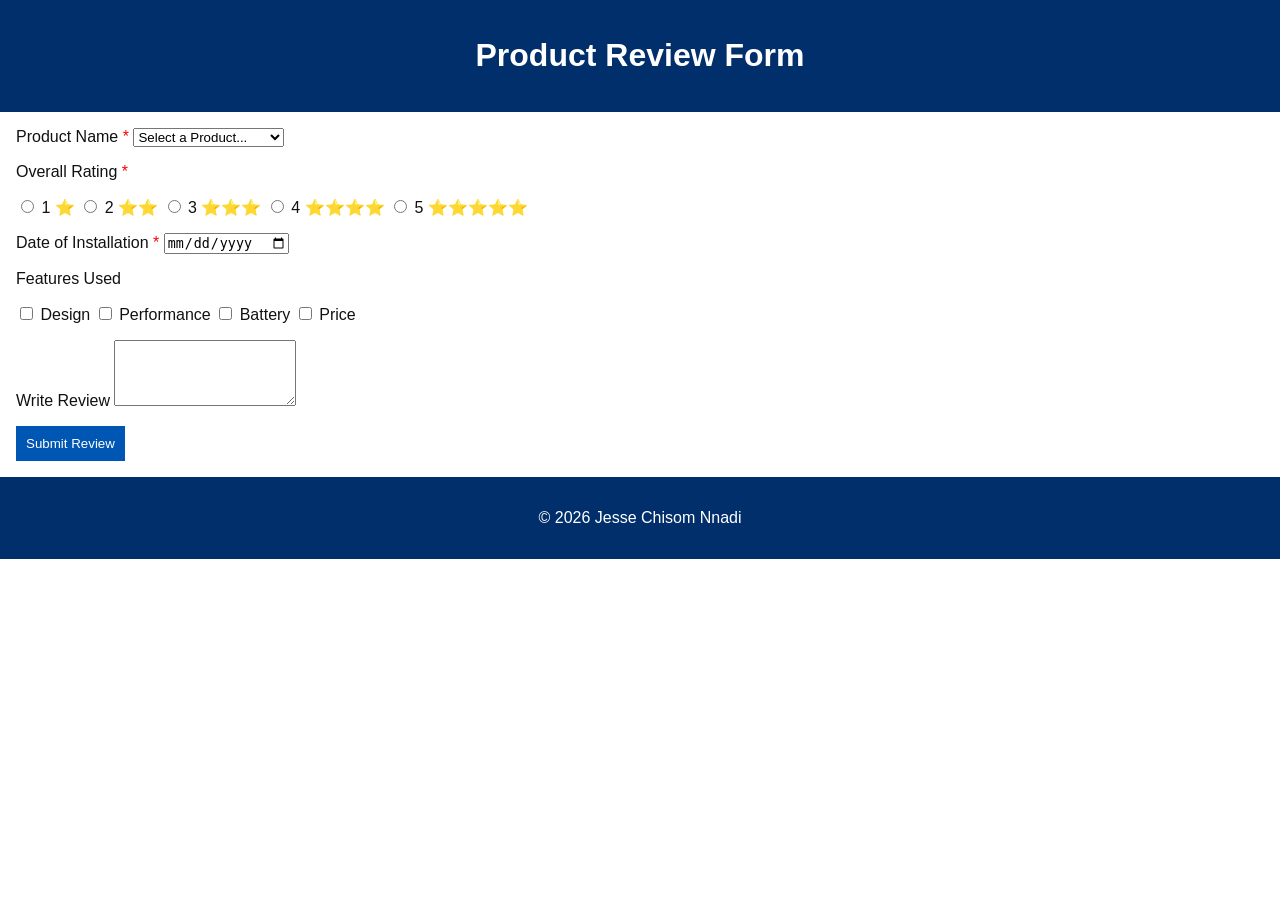
==== week 5 (2)/index.html @ 0e1e1c3b "imagine" ====
<!DOCTYPE html><html lang="en">
<head>
  <meta charset="UTF-8">
  <meta name="viewport" content="width=device-width, initial-scale=1.0">  <meta name="description" content="Submit a product review with rating and installation date.">
  <meta name="author" content="Jesse Chisom Nnadi">  <title>Product Review Form</title>  <link rel="stylesheet" href="styles/review.css">
  <script src="scripts/review.js" defer></script>
</head><body><header>
  <h1>Product Review Form</h1>
</header><main>  <form method="get" action="review.html"><div class="form-group">
  <label for="product">Product Name <span class="required">*</span></label>
  <select id="product" name="product" required>
    <option value="" disabled selected>Select a Product...</option>
  </select>
</div>

<div class="form-group">
  <p>Overall Rating <span class="required">*</span></p>

  <input type="radio" id="r1" name="rating" value="1" required>
  <label for="r1">1 ⭐</label>

  <input type="radio" id="r2" name="rating" value="2">
  <label for="r2">2 ⭐⭐</label>

  <input type="radio" id="r3" name="rating" value="3">
  <label for="r3">3 ⭐⭐⭐</label>

  <input type="radio" id="r4" name="rating" value="4">
  <label for="r4">4 ⭐⭐⭐⭐</label>

  <input type="radio" id="r5" name="rating" value="5">
  <label for="r5">5 ⭐⭐⭐⭐⭐</label>
</div>

<div class="form-group">
  <label for="date">Date of Installation <span class="required">*</span></label>
  <input type="date" id="date" name="date" required>
</div>

<div class="form-group">
  <p>Features Used</p>

  <input type="checkbox" id="design" name="features" value="design">
  <label for="design">Design</label>

  <input type="checkbox" id="performance" name="features" value="performance">
  <label for="performance">Performance</label>

  <input type="checkbox" id="battery" name="features" value="battery">
  <label for="battery">Battery</label>

  <input type="checkbox" id="price" name="features" value="price">
  <label for="price">Price</label>
</div>

<div class="form-group">
  <label for="review">Write Review</label>
  <textarea id="review" name="review" rows="4"></textarea>
</div>

<button type="submit">Submit Review</button>

  </form></main><footer>
  <p>&copy; 2026 Jesse Chisom Nnadi</p>
</footer></body>
</html>
---- week 5 (2)/styles/review.css ----
body {
  font-family: Arial, sans-serif;
  margin: 0;
  background: #ffffff;
  color: #111;
}

header, footer {
  background: #002f6c;
  color: white;
  text-align: center;
  padding: 1rem;
}

main {
  padding: 1rem;
}

.form-group {
  margin-bottom: 1rem;
}

.required {
  color: red;
}

button {
  background: #0056b3;
  color: white;
  padding: 10px;
  border: none;
}

button:hover {
  background: #003f80;
}
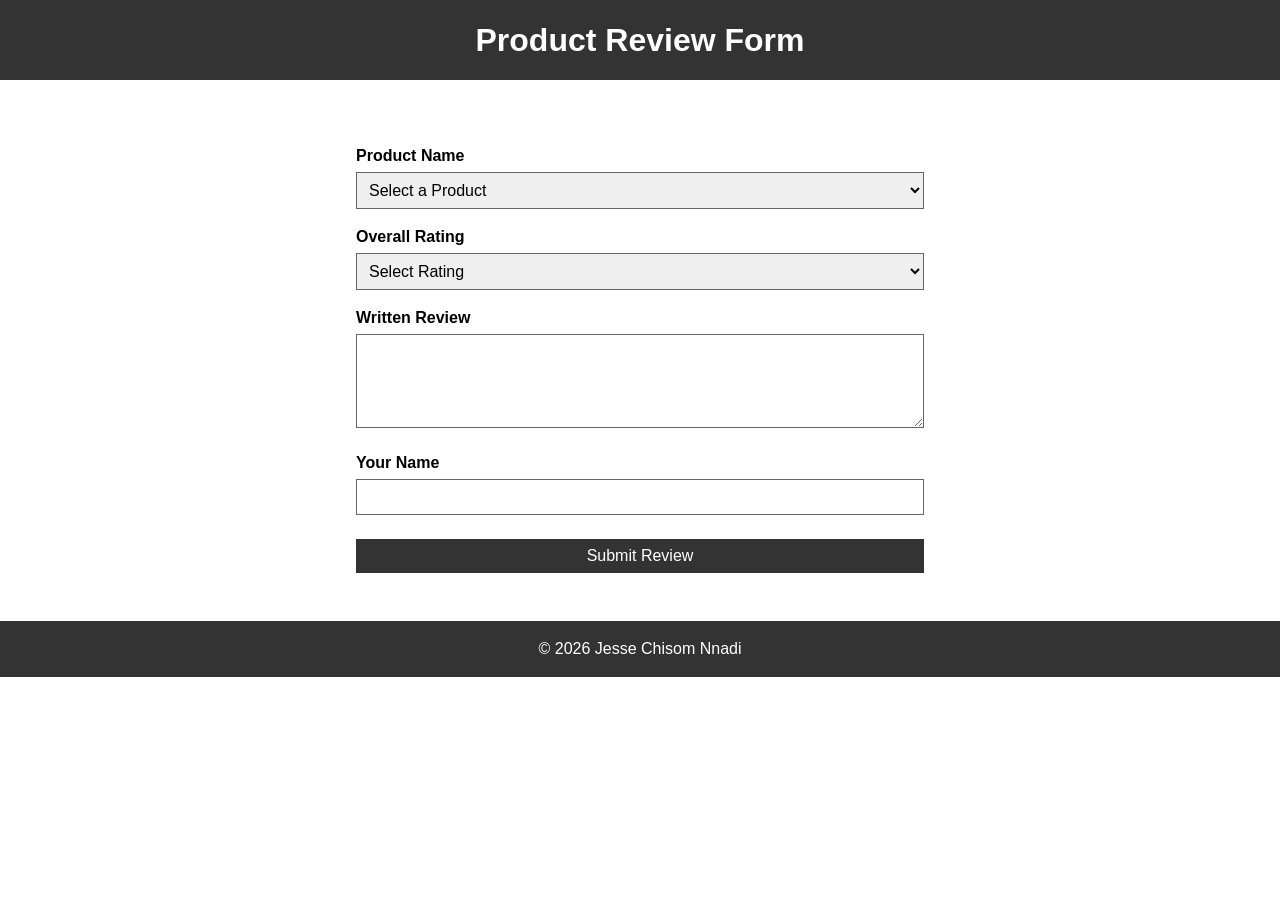
==== commit fc3d5398: "jesse" ====
--- a/week 5 (2)/index.html
+++ b/week 5 (2)/index.html
@@ -1,66 +1,42 @@
 <!DOCTYPE html><html lang="en">
 <head>
   <meta charset="UTF-8">
-  <meta name="viewport" content="width=device-width, initial-scale=1.0">  <meta name="description" content="Submit a product review with rating and installation date.">
-  <meta name="author" content="Jesse Chisom Nnadi">  <title>Product Review Form</title>  <link rel="stylesheet" href="styles/review.css">
+  <meta name="viewport" content="width=device-width, initial-scale=1.0">
+  <title>Product Review</title>  <link rel="stylesheet" href="styles/review.css">
   <script src="scripts/review.js" defer></script>
 </head><body><header>
   <h1>Product Review Form</h1>
-</header><main>  <form method="get" action="review.html"><div class="form-group">
-  <label for="product">Product Name <span class="required">*</span></label>
-  <select id="product" name="product" required>
-    <option value="" disabled selected>Select a Product...</option>
-  </select>
-</div>
+</header><main>
+  <form action="review.html" method="get"><!-- Product -->
+<label for="product">Product Name</label>
+<select id="product" name="product" required>
+  <option value="">Select a Product</option>
+</select>
 
-<div class="form-group">
-  <p>Overall Rating <span class="required">*</span></p>
+<!-- Rating -->
+<label for="rating">Overall Rating</label>
+<select id="rating" name="rating" required>
+  <option value="">Select Rating</option>
+  <option value="1">1 ⭐</option>
+  <option value="2">2 ⭐⭐</option>
+  <option value="3">3 ⭐⭐⭐</option>
+  <option value="4">4 ⭐⭐⭐⭐</option>
+  <option value="5">5 ⭐⭐⭐⭐⭐</option>
+</select>
 
-  <input type="radio" id="r1" name="rating" value="1" required>
-  <label for="r1">1 ⭐</label>
+<!-- Review -->
+<label for="review">Written Review</label>
+<textarea id="review" name="review" rows="4" required></textarea>
 
-  <input type="radio" id="r2" name="rating" value="2">
-  <label for="r2">2 ⭐⭐</label>
+<!-- Name -->
+<label for="username">Your Name</label>
+<input type="text" id="username" name="username" required>
 
-  <input type="radio" id="r3" name="rating" value="3">
-  <label for="r3">3 ⭐⭐⭐</label>
-
-  <input type="radio" id="r4" name="rating" value="4">
-  <label for="r4">4 ⭐⭐⭐⭐</label>
-
-  <input type="radio" id="r5" name="rating" value="5">
-  <label for="r5">5 ⭐⭐⭐⭐⭐</label>
-</div>
-
-<div class="form-group">
-  <label for="date">Date of Installation <span class="required">*</span></label>
-  <input type="date" id="date" name="date" required>
-</div>
-
-<div class="form-group">
-  <p>Features Used</p>
-
-  <input type="checkbox" id="design" name="features" value="design">
-  <label for="design">Design</label>
-
-  <input type="checkbox" id="performance" name="features" value="performance">
-  <label for="performance">Performance</label>
-
-  <input type="checkbox" id="battery" name="features" value="battery">
-  <label for="battery">Battery</label>
-
-  <input type="checkbox" id="price" name="features" value="price">
-  <label for="price">Price</label>
-</div>
-
-<div class="form-group">
-  <label for="review">Write Review</label>
-  <textarea id="review" name="review" rows="4"></textarea>
-</div>
-
+<!-- Submit -->
 <button type="submit">Submit Review</button>
 
-  </form></main><footer>
+  </form>
+</main><footer>
   <p>&copy; 2026 Jesse Chisom Nnadi</p>
 </footer></body>
 </html>
--- a/week 5 (2)/styles/review.css
+++ b/week 5 (2)/styles/review.css
@@ -1,36 +1,88 @@
+
+
+* {
+  margin: 0;
+  padding: 0;
+  box-sizing: border-box;
+  }
+
 body {
-  font-family: Arial, sans-serif;
-  margin: 0;
-  background: #ffffff;
-  color: #111;
+font-family: Arial, Helvetica, sans-serif;
+font-size: 16px;
+line-height: 1.5;
+background-color: #ffffff;
+color: #000000;
 }
 
-header, footer {
-  background: #002f6c;
-  color: white;
-  text-align: center;
-  padding: 1rem;
+header {
+background-color: #333333;
+color: #ffffff;
+padding: 1rem;
+text-align: center;
 }
 
 main {
-  padding: 1rem;
+max-width: 600px;
+margin: 2rem auto;
+padding: 1rem;
 }
 
-.form-group {
-  margin-bottom: 1rem;
+label {
+display: block;
+margin-top: 1rem;
+font-weight: bold;
 }
 
-.required {
-  color: red;
+input,
+select,
+textarea {
+width: 100%;
+padding: 0.5rem;
+margin-top: 0.25rem;
+border: 1px solid #666666;
+font-size: 1rem;
+}
+
+input:focus,
+select:focus,
+textarea:focus {
+outline: 2px solid #000000;
 }
 
 button {
-  background: #0056b3;
-  color: white;
-  padding: 10px;
-  border: none;
+width: 100%;
+margin-top: 1.5rem;
+padding: 0.5rem;
+background-color: #333333;
+color: #ffffff;
+border: none;
+font-size: 1rem;
+cursor: pointer;
 }
 
 button:hover {
-  background: #003f80;
+background-color: #000000;
+}
+
+#reviewCount {
+font-size: 1.8rem;
+font-weight: bold;
+text-align: center;
+margin-top: 1rem;
+}
+
+a {
+display: block;
+margin-top: 2rem;
+text-align: center;
+color: #000000;
+text-decoration: underline;
+}
+
+footer {
+margin-top: 2rem;
+padding: 1rem;
+text-align: center;
+background-color: #333333;
+color: #ffffff;
 }
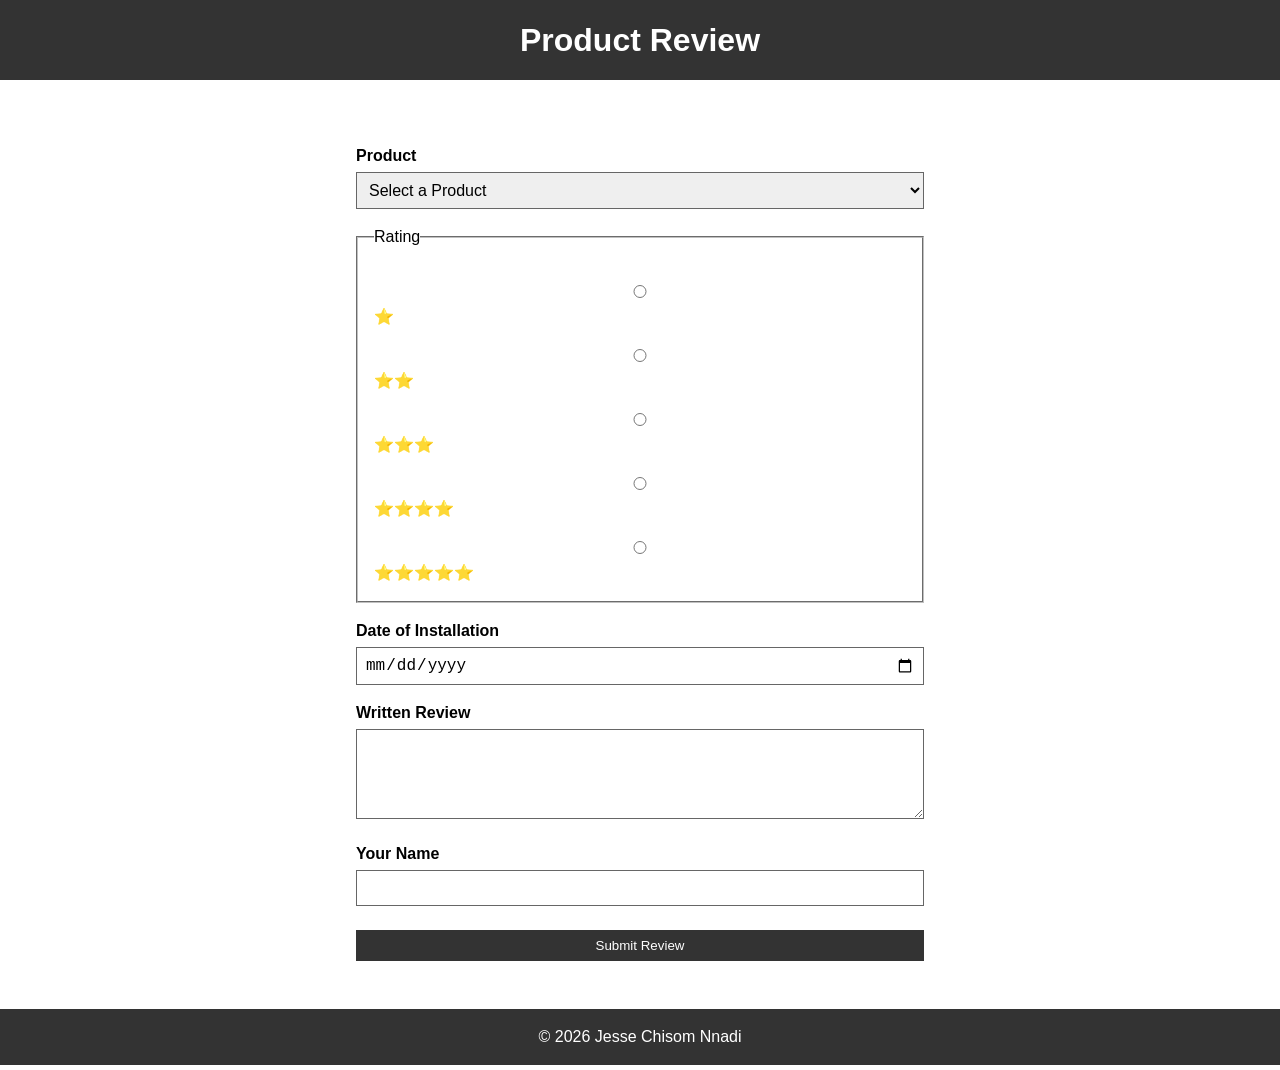
==== commit 1f280f17: "dozie" ====
--- a/week 5 (2)/index.html
+++ b/week 5 (2)/index.html
@@ -5,34 +5,31 @@
   <title>Product Review</title>  <link rel="stylesheet" href="styles/review.css">
   <script src="scripts/review.js" defer></script>
 </head><body><header>
-  <h1>Product Review Form</h1>
+  <h1>Product Review</h1>
 </header><main>
-  <form action="review.html" method="get"><!-- Product -->
-<label for="product">Product Name</label>
+  <form action="review.html" method="get"><label for="product">Product</label>
 <select id="product" name="product" required>
-  <option value="">Select a Product</option>
+  <option value="" disabled selected>Select a Product</option>
 </select>
 
-<!-- Rating -->
-<label for="rating">Overall Rating</label>
-<select id="rating" name="rating" required>
-  <option value="">Select Rating</option>
-  <option value="1">1 ⭐</option>
-  <option value="2">2 ⭐⭐</option>
-  <option value="3">3 ⭐⭐⭐</option>
-  <option value="4">4 ⭐⭐⭐⭐</option>
-  <option value="5">5 ⭐⭐⭐⭐⭐</option>
-</select>
+<fieldset>
+  <legend>Rating</legend>
+  <label><input type="radio" name="rating" value="1" required> ⭐</label>
+  <label><input type="radio" name="rating" value="2"> ⭐⭐</label>
+  <label><input type="radio" name="rating" value="3"> ⭐⭐⭐</label>
+  <label><input type="radio" name="rating" value="4"> ⭐⭐⭐⭐</label>
+  <label><input type="radio" name="rating" value="5"> ⭐⭐⭐⭐⭐</label>
+</fieldset>
 
-<!-- Review -->
+<label for="date">Date of Installation</label>
+<input type="date" id="date" name="date" required>
+
 <label for="review">Written Review</label>
 <textarea id="review" name="review" rows="4" required></textarea>
 
-<!-- Name -->
 <label for="username">Your Name</label>
 <input type="text" id="username" name="username" required>
 
-<!-- Submit -->
 <button type="submit">Submit Review</button>
 
   </form>
--- a/week 5 (2)/styles/review.css
+++ b/week 5 (2)/styles/review.css
@@ -1,4 +1,6 @@
-
+/* =========================
+review.css (FINAL CLEAN VERSION)
+========================= */
 
 * {
   margin: 0;
@@ -8,81 +10,94 @@
 
 body {
 font-family: Arial, Helvetica, sans-serif;
-font-size: 16px;
 line-height: 1.5;
 background-color: #ffffff;
 color: #000000;
 }
 
+/* Header */
 header {
-background-color: #333333;
-color: #ffffff;
+background-color: #333;
+color: #fff;
 padding: 1rem;
 text-align: center;
 }
 
+/* Main */
 main {
 max-width: 600px;
 margin: 2rem auto;
 padding: 1rem;
 }
 
+/* Labels */
 label {
 display: block;
 margin-top: 1rem;
 font-weight: bold;
 }
 
+/* Inputs */
 input,
 select,
 textarea {
 width: 100%;
 padding: 0.5rem;
 margin-top: 0.25rem;
-border: 1px solid #666666;
+border: 1px solid #666;
 font-size: 1rem;
 }
 
+/* Focus (Accessibility) */
 input:focus,
 select:focus,
 textarea:focus {
-outline: 2px solid #000000;
+outline: 2px solid #000;
 }
 
+/* Fieldset */
+fieldset {
+margin-top: 1rem;
+padding: 1rem;
+}
+
+/* Button */
 button {
+display: block;
 width: 100%;
 margin-top: 1.5rem;
 padding: 0.5rem;
-background-color: #333333;
-color: #ffffff;
+background-color: #333;
+color: #fff;
 border: none;
-font-size: 1rem;
 cursor: pointer;
 }
 
 button:hover {
-background-color: #000000;
+background-color: #000;
 }
 
+/* Review Count */
 #reviewCount {
-font-size: 1.8rem;
+font-size: 2rem;
 font-weight: bold;
 text-align: center;
 margin-top: 1rem;
 }
 
+/* Link */
 a {
 display: block;
 margin-top: 2rem;
 text-align: center;
-color: #000000;
-text-decoration: underline;
+color: #000;
 }
 
+/* Footer */
 footer {
 margin-top: 2rem;
 padding: 1rem;
 text-align: center;
-background-color: #333333;
-color: #ffffff;
+background-color: #333;
+color: #fff;
 }
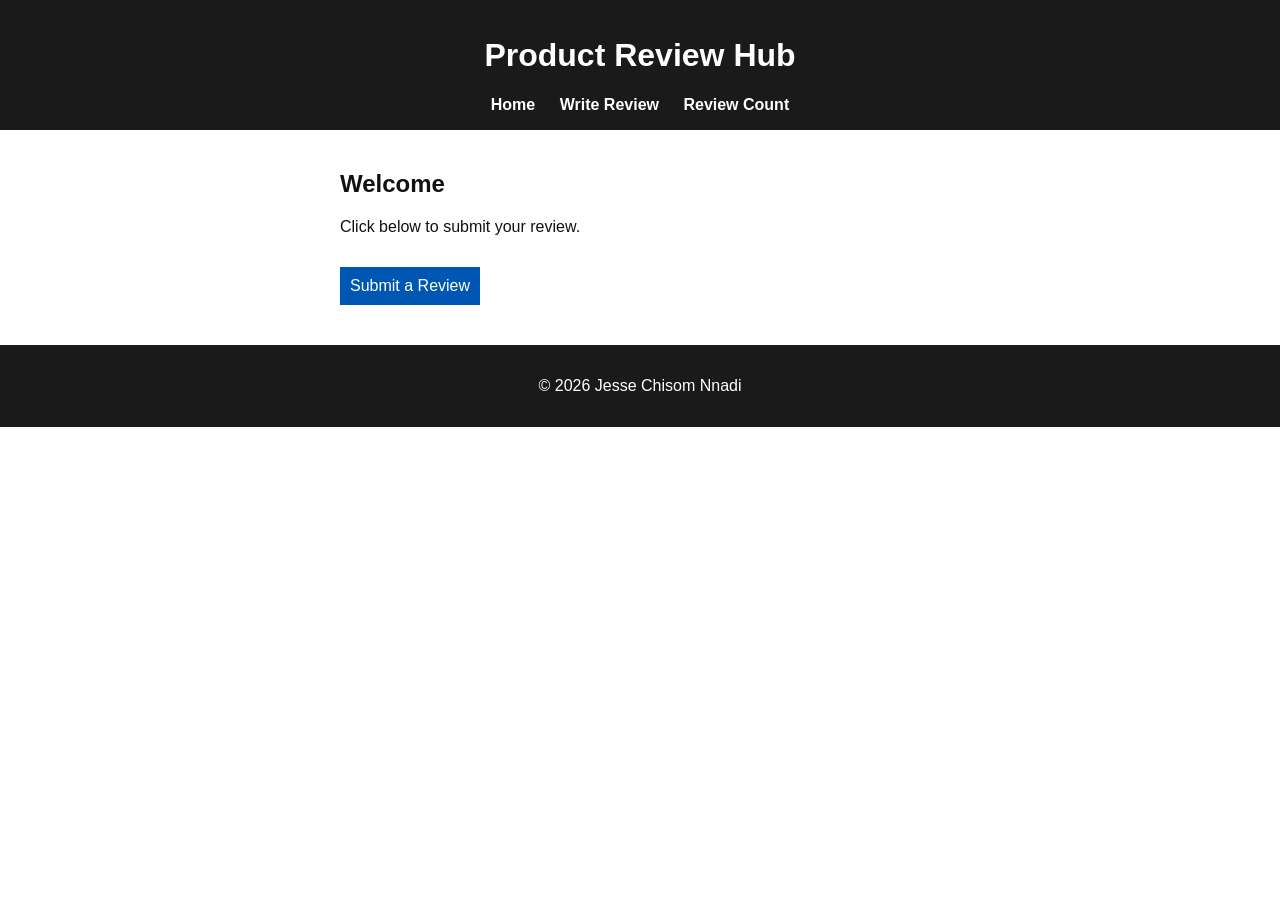
==== commit c196e034: "jesse" ====
--- a/week 5 (2)/index.html
+++ b/week 5 (2)/index.html
@@ -1,39 +1,33 @@
-<!DOCTYPE html><html lang="en">
+<!DOCTYPE html>
+<html lang="en">
 <head>
   <meta charset="UTF-8">
   <meta name="viewport" content="width=device-width, initial-scale=1.0">
-  <title>Product Review</title>  <link rel="stylesheet" href="styles/review.css">
-  <script src="scripts/review.js" defer></script>
-</head><body><header>
-  <h1>Product Review</h1>
-</header><main>
-  <form action="review.html" method="get"><label for="product">Product</label>
-<select id="product" name="product" required>
-  <option value="" disabled selected>Select a Product</option>
-</select>
+  <title>Home | Product Review</title>
+  <link rel="stylesheet" href="styles/review.css">
+</head>
 
-<fieldset>
-  <legend>Rating</legend>
-  <label><input type="radio" name="rating" value="1" required> ⭐</label>
-  <label><input type="radio" name="rating" value="2"> ⭐⭐</label>
-  <label><input type="radio" name="rating" value="3"> ⭐⭐⭐</label>
-  <label><input type="radio" name="rating" value="4"> ⭐⭐⭐⭐</label>
-  <label><input type="radio" name="rating" value="5"> ⭐⭐⭐⭐⭐</label>
-</fieldset>
+<body>
 
-<label for="date">Date of Installation</label>
-<input type="date" id="date" name="date" required>
+<header>
+  <h1>Product Review Hub</h1>
+  <nav>
+    <a href="index.html">Home</a>
+    <a href="form.html">Write Review</a>
+    <a href="review.html">Review Count</a>
+  </nav>
+</header>
 
-<label for="review">Written Review</label>
-<textarea id="review" name="review" rows="4" required></textarea>
+<main>
+  <h2>Welcome</h2>
+  <p>Click below to submit your review.</p>
 
-<label for="username">Your Name</label>
-<input type="text" id="username" name="username" required>
+  <a href="form.html" class="btn">Submit a Review</a>
+</main>
 
-<button type="submit">Submit Review</button>
+<footer>
+  <p>&copy; 2026 Jesse Chisom Nnadi</p>
+</footer>
 
-  </form>
-</main><footer>
-  <p>&copy; 2026 Jesse Chisom Nnadi</p>
-</footer></body>
+</body>
 </html>
--- a/week 5 (2)/styles/review.css
+++ b/week 5 (2)/styles/review.css
@@ -1,103 +1,65 @@
-/* =========================
-review.css (FINAL CLEAN VERSION)
-========================= */
-
-* {
+body {
+  font-family: Arial, sans-serif;
   margin: 0;
-  padding: 0;
-  box-sizing: border-box;
-  }
-
-body {
-font-family: Arial, Helvetica, sans-serif;
-line-height: 1.5;
-background-color: #ffffff;
-color: #000000;
+  background: #ffffff;
+  color: #111111; /* strong contrast */
 }
 
-/* Header */
 header {
-background-color: #333;
-color: #fff;
-padding: 1rem;
-text-align: center;
+  background: #1a1a1a;
+  color: #ffffff;
+  padding: 1rem;
+  text-align: center;
 }
 
-/* Main */
-main {
-max-width: 600px;
-margin: 2rem auto;
-padding: 1rem;
+nav a {
+  color: #ffffff;
+  margin: 0 10px;
+  text-decoration: none;
+  font-weight: bold;
 }
 
-/* Labels */
-label {
-display: block;
-margin-top: 1rem;
-font-weight: bold;
+main {
+  padding: 20px;
+  max-width: 600px;
+  margin: auto;
 }
 
-/* Inputs */
-input,
-select,
-textarea {
-width: 100%;
-padding: 0.5rem;
-margin-top: 0.25rem;
-border: 1px solid #666;
-font-size: 1rem;
+label {
+  display: block;
+  margin-top: 10px;
+  font-weight: bold;
 }
 
-/* Focus (Accessibility) */
-input:focus,
-select:focus,
-textarea:focus {
-outline: 2px solid #000;
+input, select, textarea {
+  width: 100%;
+  padding: 8px;
+  margin-top: 5px;
 }
 
-/* Fieldset */
 fieldset {
-margin-top: 1rem;
-padding: 1rem;
+  margin-top: 15px;
 }
 
-/* Button */
-button {
-display: block;
-width: 100%;
-margin-top: 1.5rem;
-padding: 0.5rem;
-background-color: #333;
-color: #fff;
-border: none;
-cursor: pointer;
+button, .btn {
+  display: inline-block;
+  margin-top: 15px;
+  padding: 10px;
+  background: #0056b3;
+  color: #ffffff;
+  border: none;
+  text-decoration: none;
+  cursor: pointer;
 }
 
-button:hover {
-background-color: #000;
+button:hover, .btn:hover {
+  background: #003f88;
 }
 
-/* Review Count */
-#reviewCount {
-font-size: 2rem;
-font-weight: bold;
-text-align: center;
-margin-top: 1rem;
-}
-
-/* Link */
-a {
-display: block;
-margin-top: 2rem;
-text-align: center;
-color: #000;
-}
-
-/* Footer */
 footer {
-margin-top: 2rem;
-padding: 1rem;
-text-align: center;
-background-color: #333;
-color: #fff;
+  text-align: center;
+  padding: 1rem;
+  background: #1a1a1a;
+  color: white;
+  margin-top: 20px;
 }
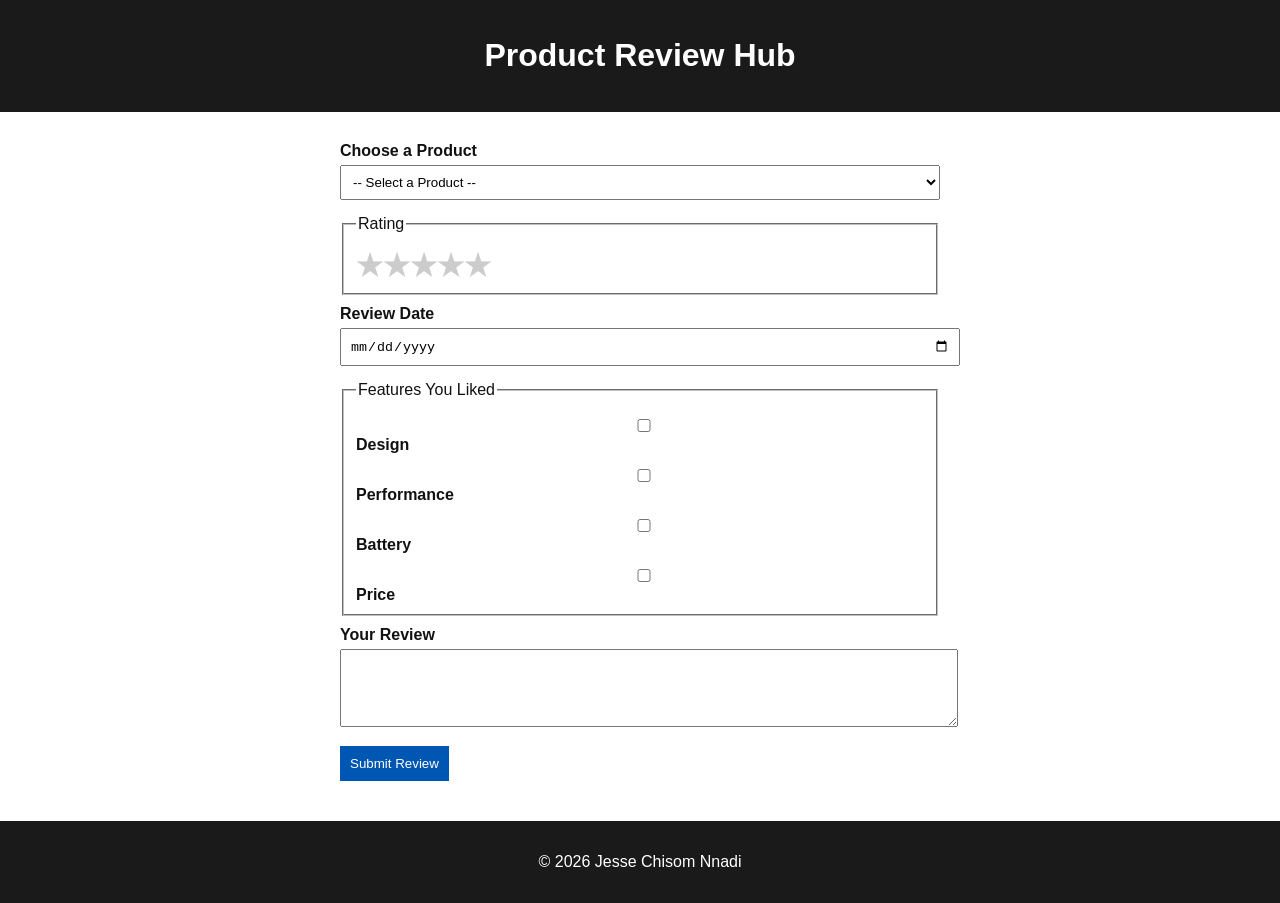
==== commit eb825b68: "done" ====
--- a/week 5 (2)/index.html
+++ b/week 5 (2)/index.html
@@ -3,7 +3,11 @@
 <head>
   <meta charset="UTF-8">
   <meta name="viewport" content="width=device-width, initial-scale=1.0">
+
   <title>Home | Product Review</title>
+  <meta name="description" content="Submit and track product reviews easily with our Product Review Hub.">
+  <meta name="author" content="Jesse Chisom Nnadi">
+
   <link rel="stylesheet" href="styles/review.css">
 </head>
 
@@ -11,23 +15,73 @@
 
 <header>
   <h1>Product Review Hub</h1>
-  <nav>
-    <a href="index.html">Home</a>
-    <a href="form.html">Write Review</a>
-    <a href="review.html">Review Count</a>
-  </nav>
 </header>
 
 <main>
-  <h2>Welcome</h2>
-  <p>Click below to submit your review.</p>
+  <form method="get" action="review.html">
 
-  <a href="form.html" class="btn">Submit a Review</a>
+    <!-- Product -->
+    <label for="product">Choose a Product</label>
+    <select id="product" name="product" required>
+      <option value="">-- Select a Product --</option>
+      <option value="phone">Phone</option>
+      <option value="laptop">Laptop</option>
+      <option value="tablet">Tablet</option>
+    </select>
+
+    <!-- ⭐ STAR RATING -->
+    <fieldset>
+      <legend>Rating</legend>
+
+      <div class="stars">
+        <input type="radio" id="star5" name="rating" value="5" required>
+        <label for="star5">★</label>
+
+        <input type="radio" id="star4" name="rating" value="4">
+        <label for="star4">★</label>
+
+        <input type="radio" id="star3" name="rating" value="3">
+        <label for="star3">★</label>
+
+        <input type="radio" id="star2" name="rating" value="2">
+        <label for="star2">★</label>
+
+        <input type="radio" id="star1" name="rating" value="1">
+        <label for="star1">★</label>
+      </div>
+
+    </fieldset>
+
+    <!-- Date -->
+    <label for="date">Review Date</label>
+    <input type="date" id="date" name="date" required>
+
+    <!-- Features -->
+    <fieldset>
+      <legend>Features You Liked</legend>
+
+      <label><input type="checkbox" name="features" value="design"> Design</label>
+      <label><input type="checkbox" name="features" value="performance"> Performance</label>
+      <label><input type="checkbox" name="features" value="battery"> Battery</label>
+      <label><input type="checkbox" name="features" value="price"> Price</label>
+
+    </fieldset>
+
+    <!-- Review -->
+    <label for="review">Your Review</label>
+    <textarea id="review" name="review" rows="4"></textarea>
+
+    <!-- Submit -->
+    <button type="submit">Submit Review</button>
+
+  </form>
 </main>
 
 <footer>
   <p>&copy; 2026 Jesse Chisom Nnadi</p>
 </footer>
 
+<script src="scripts/review.js"></script>
+
 </body>
 </html>
--- a/week 5 (2)/styles/review.css
+++ b/week 5 (2)/styles/review.css
@@ -2,7 +2,7 @@
   font-family: Arial, sans-serif;
   margin: 0;
   background: #ffffff;
-  color: #111111; /* strong contrast */
+  color: #111111;
 }
 
 header {
@@ -10,13 +10,6 @@
   color: #ffffff;
   padding: 1rem;
   text-align: center;
-}
-
-nav a {
-  color: #ffffff;
-  margin: 0 10px;
-  text-decoration: none;
-  font-weight: bold;
 }
 
 main {
@@ -62,4 +55,30 @@
   background: #1a1a1a;
   color: white;
   margin-top: 20px;
+}
+
+/* ⭐ STAR RATING */
+.stars {
+  display: flex;
+  flex-direction: row-reverse;
+  justify-content: flex-end;
+}
+
+.stars input {
+  display: none;
+}
+
+.stars label {
+  font-size: 30px;
+  color: #ccc;
+  cursor: pointer;
+}
+
+.stars input:checked ~ label {
+  color: gold;
+}
+
+.stars label:hover,
+.stars label:hover ~ label {
+  color: gold;
 }
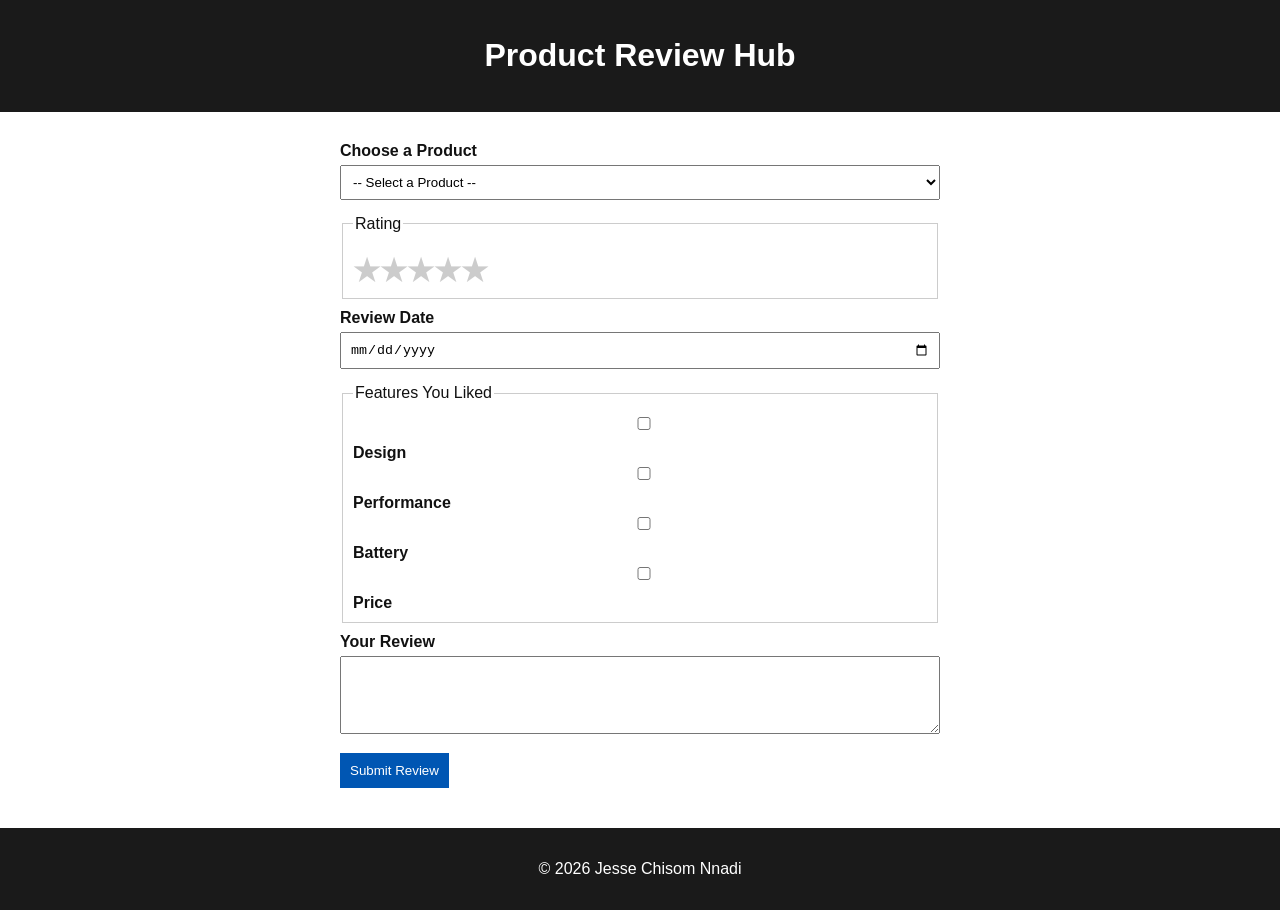
==== commit a479e3bd: "yhh" ====
--- a/week 5 (2)/index.html
+++ b/week 5 (2)/index.html
@@ -9,6 +9,7 @@
   <meta name="author" content="Jesse Chisom Nnadi">
 
   <link rel="stylesheet" href="styles/review.css">
+  <script src="scripts/review.js" defer></script>
 </head>
 
 <body>
@@ -20,16 +21,16 @@
 <main>
   <form method="get" action="review.html">
 
-    <!-- Product -->
+    <!-- SELECT (FIXED) -->
     <label for="product">Choose a Product</label>
     <select id="product" name="product" required>
-      <option value="">-- Select a Product --</option>
+      <option value="" disabled selected>-- Select a Product --</option>
       <option value="phone">Phone</option>
       <option value="laptop">Laptop</option>
       <option value="tablet">Tablet</option>
     </select>
 
-    <!-- ⭐ STAR RATING -->
+    <!-- ⭐ STAR RATING (FIXED REQUIRED) -->
     <fieldset>
       <legend>Rating</legend>
 
@@ -37,41 +38,48 @@
         <input type="radio" id="star5" name="rating" value="5" required>
         <label for="star5">★</label>
 
-        <input type="radio" id="star4" name="rating" value="4">
+        <input type="radio" id="star4" name="rating" value="4" required>
         <label for="star4">★</label>
 
-        <input type="radio" id="star3" name="rating" value="3">
+        <input type="radio" id="star3" name="rating" value="3" required>
         <label for="star3">★</label>
 
-        <input type="radio" id="star2" name="rating" value="2">
+        <input type="radio" id="star2" name="rating" value="2" required>
         <label for="star2">★</label>
 
-        <input type="radio" id="star1" name="rating" value="1">
+        <input type="radio" id="star1" name="rating" value="1" required>
         <label for="star1">★</label>
       </div>
 
     </fieldset>
 
-    <!-- Date -->
+    <!-- DATE -->
     <label for="date">Review Date</label>
     <input type="date" id="date" name="date" required>
 
-    <!-- Features -->
+    <!-- CHECKBOXES (FIXED IDS + LABELS) -->
     <fieldset>
       <legend>Features You Liked</legend>
 
-      <label><input type="checkbox" name="features" value="design"> Design</label>
-      <label><input type="checkbox" name="features" value="performance"> Performance</label>
-      <label><input type="checkbox" name="features" value="battery"> Battery</label>
-      <label><input type="checkbox" name="features" value="price"> Price</label>
+      <input type="checkbox" id="design" name="features" value="design">
+      <label for="design">Design</label>
+
+      <input type="checkbox" id="performance" name="features" value="performance">
+      <label for="performance">Performance</label>
+
+      <input type="checkbox" id="battery" name="features" value="battery">
+      <label for="battery">Battery</label>
+
+      <input type="checkbox" id="price" name="features" value="price">
+      <label for="price">Price</label>
 
     </fieldset>
 
-    <!-- Review -->
+    <!-- TEXTAREA -->
     <label for="review">Your Review</label>
     <textarea id="review" name="review" rows="4"></textarea>
 
-    <!-- Submit -->
+    <!-- SUBMIT -->
     <button type="submit">Submit Review</button>
 
   </form>
@@ -81,7 +89,5 @@
   <p>&copy; 2026 Jesse Chisom Nnadi</p>
 </footer>
 
-<script src="scripts/review.js"></script>
-
 </body>
 </html>
--- a/week 5 (2)/styles/review.css
+++ b/week 5 (2)/styles/review.css
@@ -1,3 +1,4 @@
+/* GENERAL */
 body {
   font-family: Arial, sans-serif;
   margin: 0;
@@ -5,6 +6,7 @@
   color: #111111;
 }
 
+/* HEADER */
 header {
   background: #1a1a1a;
   color: #ffffff;
@@ -12,29 +14,38 @@
   text-align: center;
 }
 
+/* MAIN CONTENT */
 main {
   padding: 20px;
   max-width: 600px;
   margin: auto;
 }
 
+/* FORM ELEMENTS */
 label {
   display: block;
   margin-top: 10px;
   font-weight: bold;
 }
 
-input, select, textarea {
+input,
+select,
+textarea {
   width: 100%;
   padding: 8px;
   margin-top: 5px;
+  box-sizing: border-box;
 }
 
 fieldset {
   margin-top: 15px;
+  border: 1px solid #ccc;
+  padding: 10px;
 }
 
-button, .btn {
+/* BUTTONS */
+button,
+.btn {
   display: inline-block;
   margin-top: 15px;
   padding: 10px;
@@ -43,12 +54,15 @@
   border: none;
   text-decoration: none;
   cursor: pointer;
+  text-align: center;
 }
 
-button:hover, .btn:hover {
+button:hover,
+.btn:hover {
   background: #003f88;
 }
 
+/* FOOTER */
 footer {
   text-align: center;
   padding: 1rem;
@@ -81,4 +95,20 @@
 .stars label:hover,
 .stars label:hover ~ label {
   color: gold;
+}
+
+/* 📱 MEDIA QUERY (REQUIRED) */
+@media (max-width: 600px) {
+  main {
+    padding: 10px;
+  }
+
+  .stars label {
+    font-size: 24px;
+  }
+
+  button,
+  .btn {
+    width: 100%;
+  }
 }
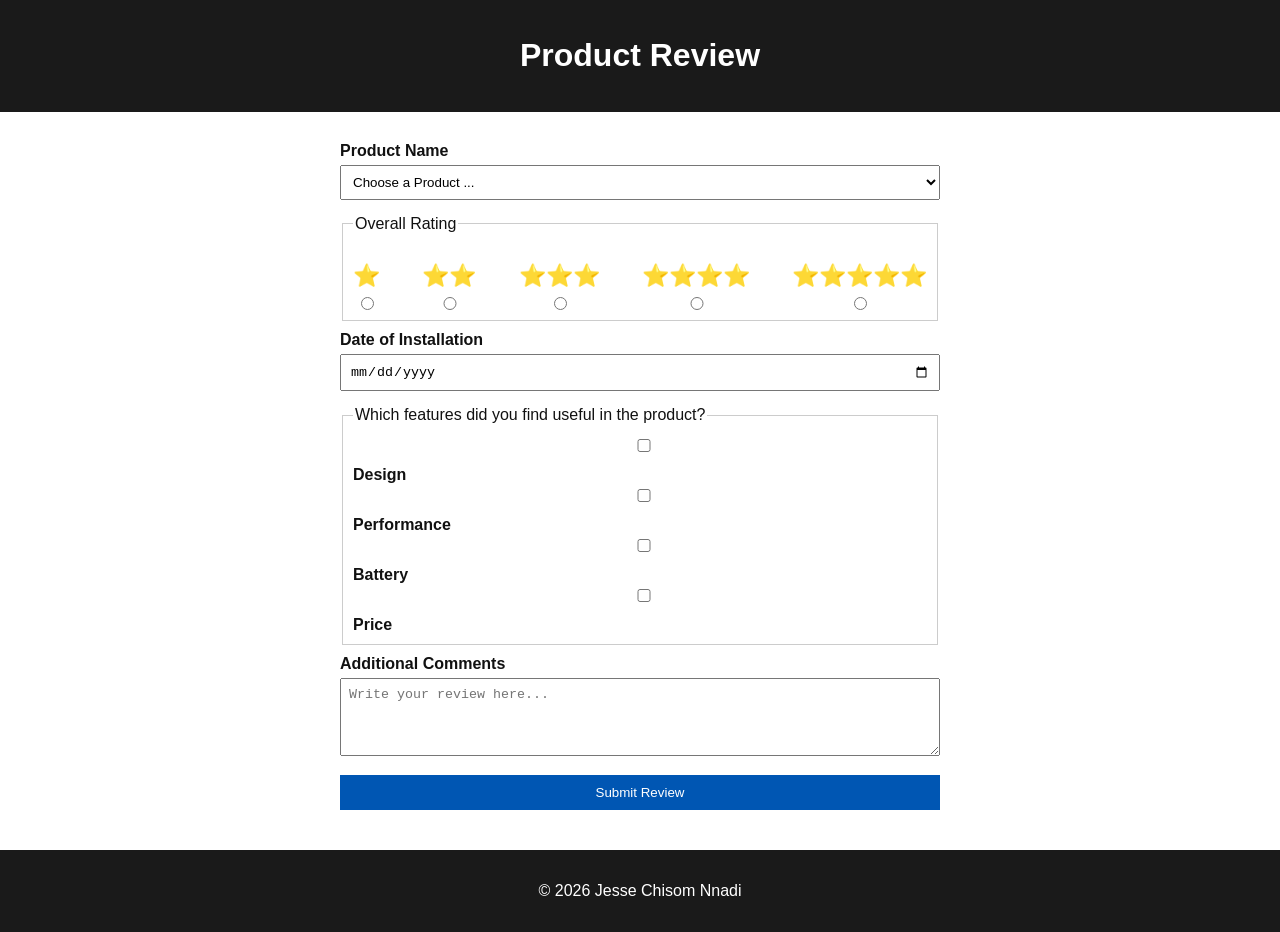
==== commit d73ce005: "yep" ====
--- a/week 5 (2)/index.html
+++ b/week 5 (2)/index.html
@@ -4,62 +4,72 @@
   <meta charset="UTF-8">
   <meta name="viewport" content="width=device-width, initial-scale=1.0">
 
-  <title>Home | Product Review</title>
-  <meta name="description" content="Submit and track product reviews easily with our Product Review Hub.">
+  <title>Product Review</title>
+  <meta name="description" content="Submit a product review">
   <meta name="author" content="Jesse Chisom Nnadi">
 
   <link rel="stylesheet" href="styles/review.css">
-  <script src="scripts/review.js" defer></script>
 </head>
 
 <body>
 
 <header>
-  <h1>Product Review Hub</h1>
+  <h1>Product Review</h1>
 </header>
 
 <main>
   <form method="get" action="review.html">
 
-    <!-- SELECT (FIXED) -->
-    <label for="product">Choose a Product</label>
+    <!-- PRODUCT -->
+    <label for="product">Product Name</label>
     <select id="product" name="product" required>
-      <option value="" disabled selected>-- Select a Product --</option>
+      <option value="" disabled selected>Choose a Product ...</option>
       <option value="phone">Phone</option>
       <option value="laptop">Laptop</option>
       <option value="tablet">Tablet</option>
     </select>
 
-    <!-- ⭐ STAR RATING (FIXED REQUIRED) -->
+    <!-- ⭐ RATING -->
     <fieldset>
-      <legend>Rating</legend>
+      <legend>Overall Rating</legend>
 
-      <div class="stars">
-        <input type="radio" id="star5" name="rating" value="5" required>
-        <label for="star5">★</label>
+      <div class="star-group">
 
-        <input type="radio" id="star4" name="rating" value="4" required>
-        <label for="star4">★</label>
+        <label for="rate1">
+          ⭐
+          <input type="radio" id="rate1" name="rating" value="1" required>
+        </label>
 
-        <input type="radio" id="star3" name="rating" value="3" required>
-        <label for="star3">★</label>
+        <label for="rate2">
+          ⭐⭐
+          <input type="radio" id="rate2" name="rating" value="2" required>
+        </label>
 
-        <input type="radio" id="star2" name="rating" value="2" required>
-        <label for="star2">★</label>
+        <label for="rate3">
+          ⭐⭐⭐
+          <input type="radio" id="rate3" name="rating" value="3" required>
+        </label>
 
-        <input type="radio" id="star1" name="rating" value="1" required>
-        <label for="star1">★</label>
+        <label for="rate4">
+          ⭐⭐⭐⭐
+          <input type="radio" id="rate4" name="rating" value="4" required>
+        </label>
+
+        <label for="rate5">
+          ⭐⭐⭐⭐⭐
+          <input type="radio" id="rate5" name="rating" value="5" required>
+        </label>
+
       </div>
-
     </fieldset>
 
     <!-- DATE -->
-    <label for="date">Review Date</label>
+    <label for="date">Date of Installation</label>
     <input type="date" id="date" name="date" required>
 
-    <!-- CHECKBOXES (FIXED IDS + LABELS) -->
+    <!-- FEATURES -->
     <fieldset>
-      <legend>Features You Liked</legend>
+      <legend>Which features did you find useful in the product?</legend>
 
       <input type="checkbox" id="design" name="features" value="design">
       <label for="design">Design</label>
@@ -72,14 +82,13 @@
 
       <input type="checkbox" id="price" name="features" value="price">
       <label for="price">Price</label>
-
     </fieldset>
 
-    <!-- TEXTAREA -->
-    <label for="review">Your Review</label>
-    <textarea id="review" name="review" rows="4"></textarea>
+    <!-- REVIEW -->
+    <label for="review">Additional Comments</label>
+    <textarea id="review" name="review" rows="4" placeholder="Write your review here..."></textarea>
 
-    <!-- SUBMIT -->
+    <!-- BUTTON -->
     <button type="submit">Submit Review</button>
 
   </form>
--- a/week 5 (2)/styles/review.css
+++ b/week 5 (2)/styles/review.css
@@ -14,20 +14,21 @@
   text-align: center;
 }
 
-/* MAIN CONTENT */
+/* MAIN */
 main {
   padding: 20px;
   max-width: 600px;
   margin: auto;
 }
 
-/* FORM ELEMENTS */
+/* LABELS */
 label {
   display: block;
   margin-top: 10px;
   font-weight: bold;
 }
 
+/* INPUTS */
 input,
 select,
 textarea {
@@ -37,28 +38,44 @@
   box-sizing: border-box;
 }
 
+/* FIELDSET */
 fieldset {
   margin-top: 15px;
   border: 1px solid #ccc;
   padding: 10px;
 }
 
-/* BUTTONS */
-button,
-.btn {
-  display: inline-block;
+/* ⭐ STAR GROUP */
+.star-group {
+  display: flex;
+  justify-content: space-between;
+  margin-top: 10px;
+}
+
+.star-group label {
+  display: flex;
+  flex-direction: column;
+  align-items: center;
+  font-size: 22px;
+  cursor: pointer;
+}
+
+.star-group input {
+  margin-top: 8px;
+}
+
+/* BUTTON */
+button {
   margin-top: 15px;
   padding: 10px;
   background: #0056b3;
   color: #ffffff;
   border: none;
-  text-decoration: none;
   cursor: pointer;
-  text-align: center;
+  width: 100%;
 }
 
-button:hover,
-.btn:hover {
+button:hover {
   background: #003f88;
 }
 
@@ -71,44 +88,13 @@
   margin-top: 20px;
 }
 
-/* ⭐ STAR RATING */
-.stars {
-  display: flex;
-  flex-direction: row-reverse;
-  justify-content: flex-end;
-}
-
-.stars input {
-  display: none;
-}
-
-.stars label {
-  font-size: 30px;
-  color: #ccc;
-  cursor: pointer;
-}
-
-.stars input:checked ~ label {
-  color: gold;
-}
-
-.stars label:hover,
-.stars label:hover ~ label {
-  color: gold;
-}
-
-/* 📱 MEDIA QUERY (REQUIRED) */
+/* 📱 MEDIA QUERY */
 @media (max-width: 600px) {
   main {
     padding: 10px;
   }
 
-  .stars label {
-    font-size: 24px;
-  }
-
-  button,
-  .btn {
-    width: 100%;
+  .star-group label {
+    font-size: 20px;
   }
 }
